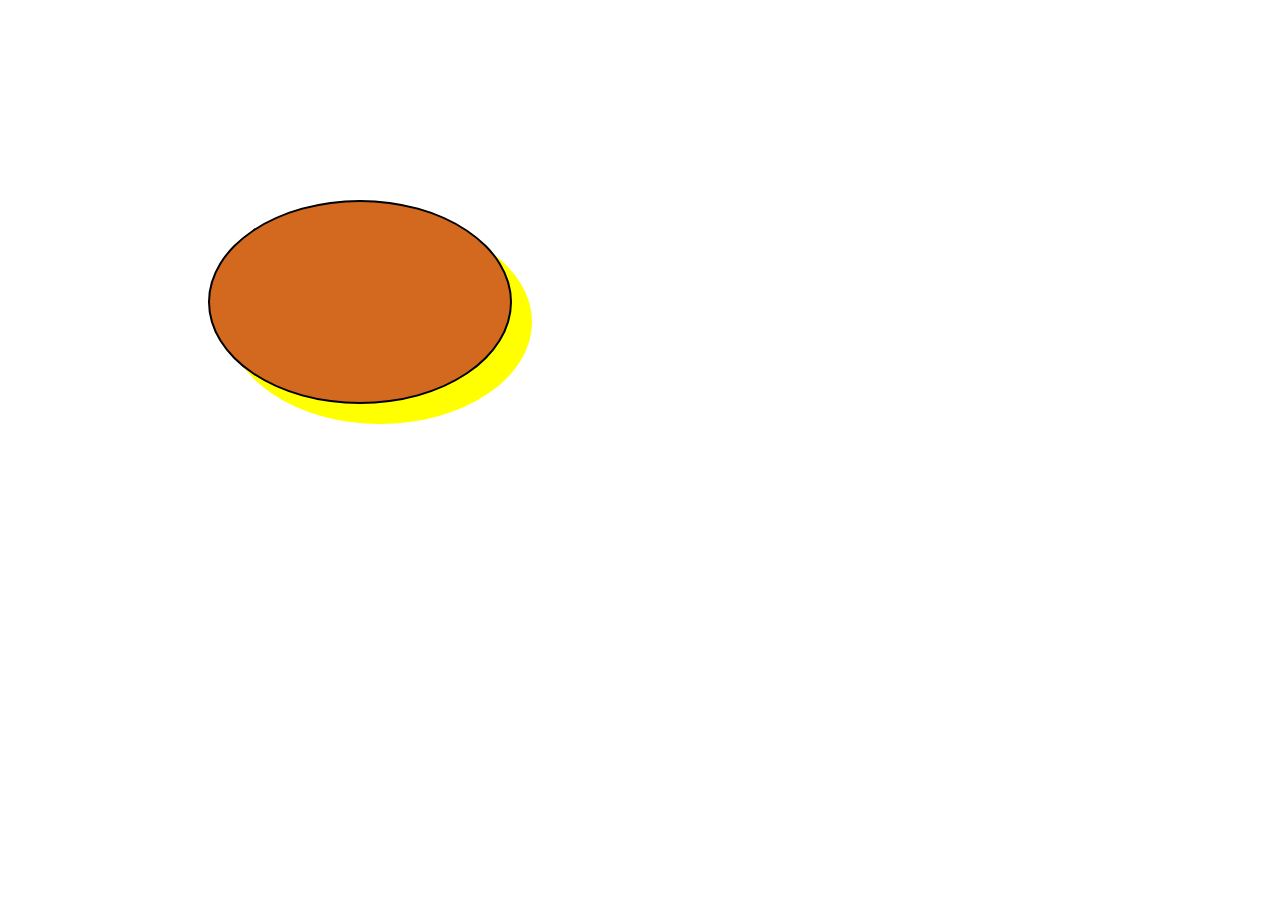
==== js practice/index.html @ 1aa7b6f5 "JavaScript all topic QA" ====
<!DOCTYPE html>
<html lang="en">
<head>
    <meta charset="UTF-8">
    <meta name="viewport" content="width=device-width, initial-scale=1.0">
    <title>Document</title>
    <link rel="stylesheet" href="style.css">
</head>
<body>
    
<div class="demo"></div>

</body>
</html>
---- js practice/style.css ----
.demo{
    height: 200px;
    width: 300px;
    margin-top: 200px;
    margin-left: 200px;
    border-radius: 50%;
    background-color:chocolate;
    border: 2px solid black;
    box-shadow: 20px 20px yellow;
    transition-duration: 1s;
    transition-timing-function:ease-in;
    transition-delay: 0s;
    animation-name: colorAnimate;
    
    

}
.demo:hover{
    background-color:deeppink;
    transform: rotate(36000deg);
    /* transform: scale(2); */
    
}
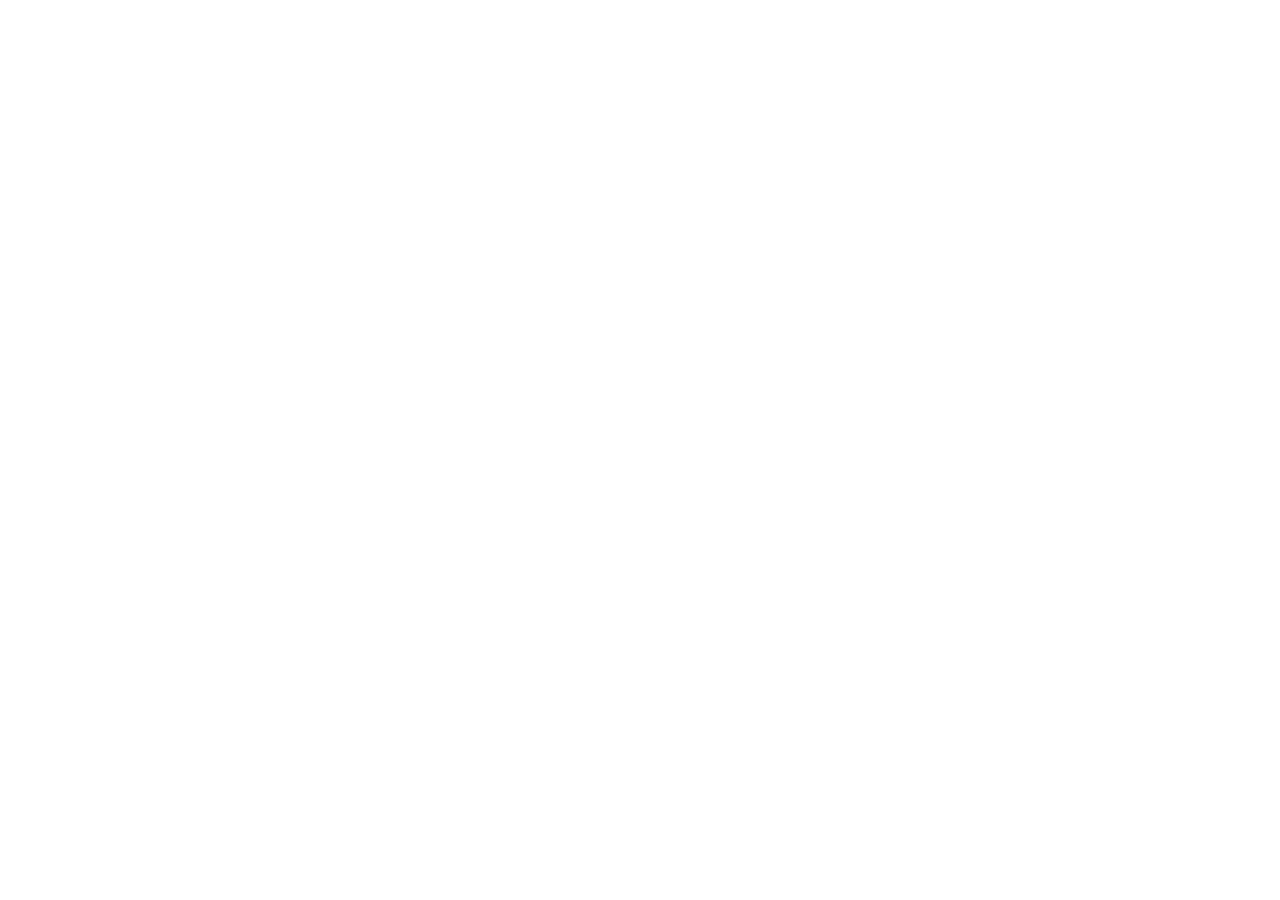
==== commit bf917427: "Added currency breakdown code in JS" ====
--- a/js practice/index.html
+++ b/js practice/index.html
@@ -8,8 +8,44 @@
     <link rel="stylesheet" href="style.css">
 </head>
 <body>
-    
-<div class="demo"></div>
-
+    <script>
+        let amount = 5235;
+        if( amount>= 500){
+            console.log("500 Notes : " + Math.floor(amount/500));
+            amount = amount % 500;
+        }
+        if( amount>= 200){
+            console.log("200 Notes : " + Math.floor(amount/200));
+            amount = amount % 200;
+        }
+        if( amount>= 100){
+            console.log("100 Notes : " + Math.floor(amount/100));
+            amount = amount % 100;
+        }
+        if( amount>= 50){
+            console.log("50 Notes : " + Math.floor(amount/50));
+            amount = amount % 50;
+        }
+        if( amount>= 20){
+            console.log("20 Notes : " + Math.floor(amount/20));
+            amount = amount % 20;
+        }
+        if( amount>= 10){
+            console.log("10 Notes : " + Math.floor(amount/10));
+            amount = amount % 10;
+        }
+        if( amount>= 5){
+            console.log("5 Notes : " + Math.floor(amount/5));
+            amount = amount % 5;
+        }
+        if( amount>= 2){
+            console.log("2 Coins : " + Math.floor(amount/2));
+            amount = amount % 2;
+        }
+        if( amount === 1){
+            console.log("1 Coins : " + Math.floor(amount/1));
+            amount = amount % 1;
+        }
+    </script>
 </body>
 </html>
